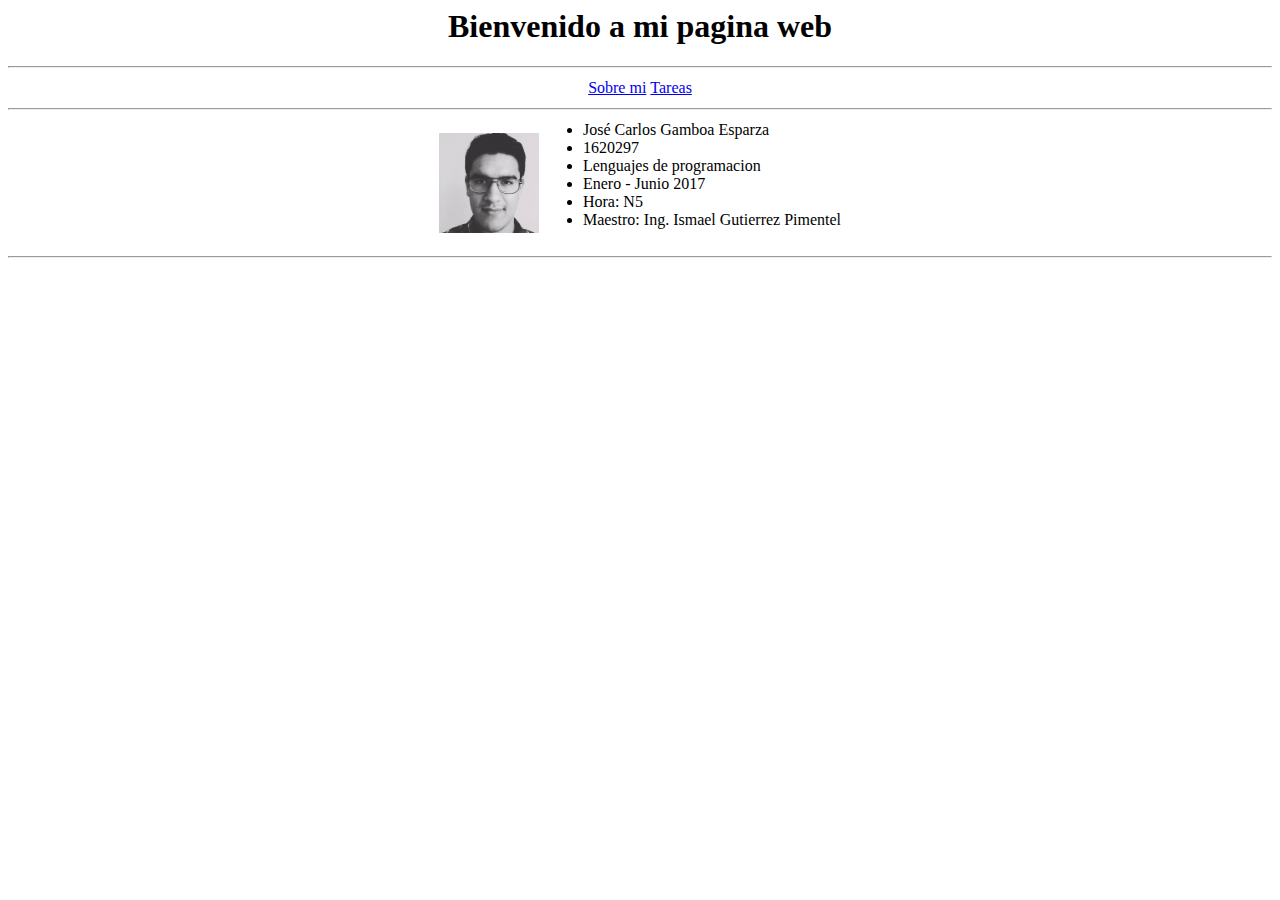
==== index.html @ 8b8ddb33 "Se movieron los archivos" ====
<html>
	<head>
		<title>Mi primera pagina web</title>
		<meta charset="utf-8">
	</head>
	<body>
		<!--Aqui va la gran mayoria del texto-->
		<h1 align="center">Bienvenido a mi pagina web</h1>
		<hr>
		<table align="center">
			<tr>
				<td>
					<a href="personales.html">Sobre mi</a>
				</td>
				<td>
					<a href="tarea1.html">Tareas</a>
				</td>
			</tr>
		</table>
		<hr>
		<table align="center">
			<tr>
				<td>
					<img src="../img/yo.jpg" width="100">
				</td>
				<td>
					<ul>
						<li>José Carlos Gamboa Esparza</li>
						<li>1620297
						<li>Lenguajes de programacion
						<li>Enero - Junio 2017
						<li>Hora: N5
						<li>Maestro: Ing. Ismael Gutierrez Pimentel
					</ul>
				</td>
			</tr>
		</table>
	</body>
	<footer>
		<hr>
	</footer>
</html>
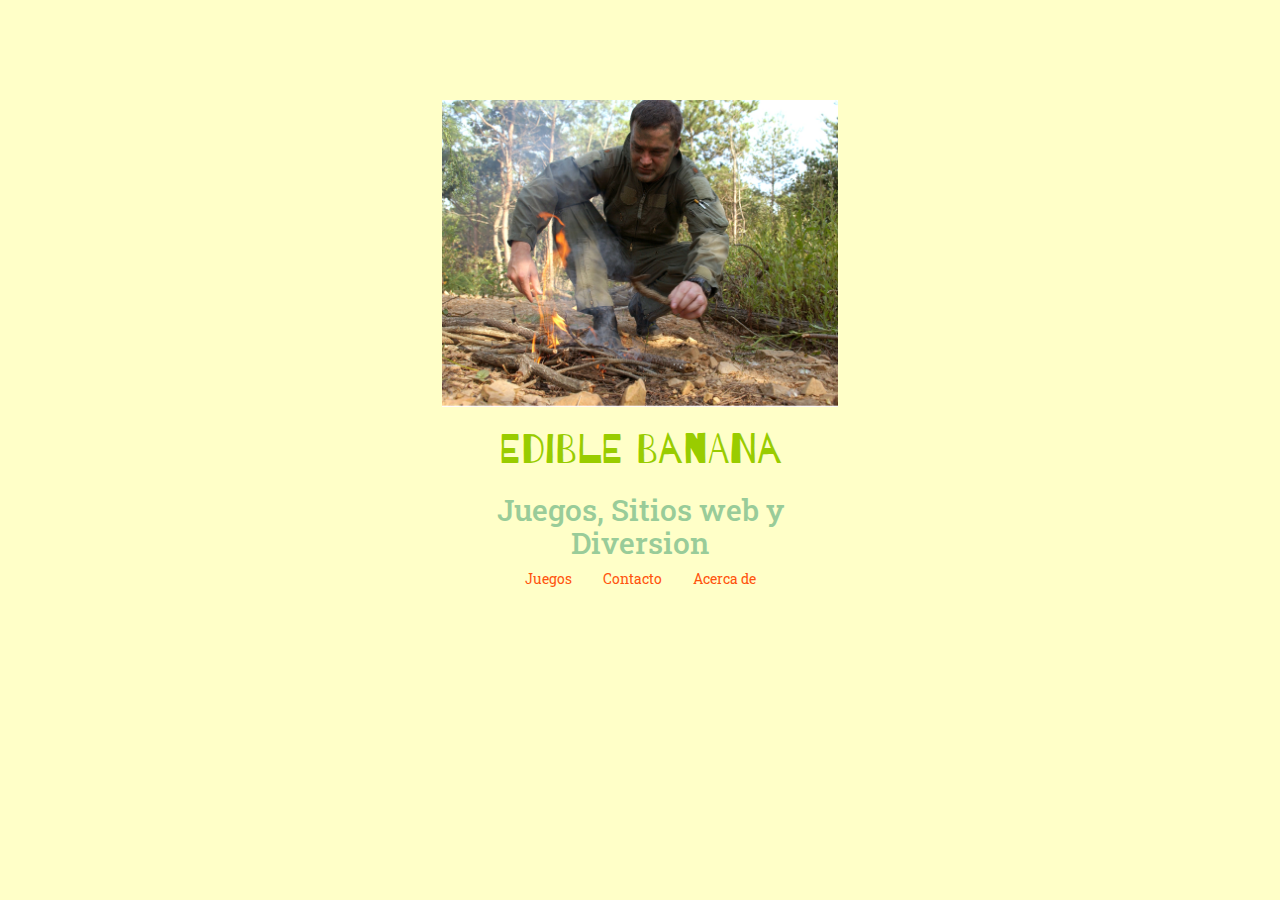
==== commit d4158f88: "Cambio de paigna" ====
--- a/index.html
+++ b/index.html
@@ -1,42 +1,28 @@
-<html>
-	<head>
-		<title>Mi primera pagina web</title>
-		<meta charset="utf-8">
-	</head>
-	<body>
-		<!--Aqui va la gran mayoria del texto-->
-		<h1 align="center">Bienvenido a mi pagina web</h1>
-		<hr>
-		<table align="center">
-			<tr>
-				<td>
-					<a href="personales.html">Sobre mi</a>
-				</td>
-				<td>
-					<a href="tarea1.html">Tareas</a>
-				</td>
-			</tr>
-		</table>
-		<hr>
-		<table align="center">
-			<tr>
-				<td>
-					<img src="../img/yo.jpg" width="100">
-				</td>
-				<td>
-					<ul>
-						<li>José Carlos Gamboa Esparza</li>
-						<li>1620297
-						<li>Lenguajes de programacion
-						<li>Enero - Junio 2017
-						<li>Hora: N5
-						<li>Maestro: Ing. Ismael Gutierrez Pimentel
-					</ul>
-				</td>
-			</tr>
-		</table>
-	</body>
-	<footer>
-		<hr>
-	</footer>
+<!DOCTYPE html>
+<html>
+<head>
+  <title>Primera pagina web</title>
+  <meta charset="utf-8">
+  <link rel="stylesheet" href="https://maxcdn.bootstrapcdn.com/bootstrap/3.3.7/css/bootstrap.min.css">
+  <link rel="stylesheet" href="https://fonts.googleapis.com/css?family=Barrio">
+  <link rel="stylesheet" href="https://fonts.googleapis.com/css?family=Roboto+Slab"> 
+  <link rel="stylesheet" href="css/style.css">
+  <link rel="stylesheet" href="css/animate.css">
+</head>
+<body>
+  <div class="col-md-4 center-block quitar-float text-center quitar-espacio">
+    <div class="animated rollIn anim-retraso1">
+      <img src="imagenes/af_survival_800_070827.jpg">
+    </div>
+    <div class="animated fadeIn anim-retraso2">
+      <h1 class="barrio grande verde">Edible Banana</h1>
+      <h2 >Juegos, Sitios web y Diversion</h2>
+      <nav>
+        <a href="menu.html" class="espacio-derecha">Juegos</a>
+        <a href="contacto.html" class="espacio-derecha">Contacto</a>
+        <a href="acercade.html">Acerca de</a>
+      </nav>
+    </div>
+  </div>
+</body>
 </html>--- a/css/style.css
+++ b/css/style.css
@@ -0,0 +1,60 @@
+body{
+	font-family: 'Roboto Slab', serif;
+	background-color: #FFFFC8;
+	color: #99CC99;
+}
+img {
+	max-width: 100%;
+}
+a{
+	color: #FF530D;
+}
+.quitar-float{
+	float: none;
+}
+.quitar-espacio{
+	margin-top: 100px;
+}
+.barrio{
+	font-family: 'Barrio', cursive;
+}
+.grande{
+	font-size: 3em;
+}
+.verde{
+	color: #99CC00;
+}
+.espacio-derecha{
+	margin-right: 2em;
+}
+.no-lista{
+	padding: 0px;
+	margin: 0px;
+}
+.no-lista li{
+	list-style-type: none;
+}
+.padding-largo{
+	padding: 5px 10px;
+}
+.inline-block{
+	float: none;
+	display: inline-block;
+	margin-right: -4px;
+}
+.vete-arriba{
+	vertical-align: top;
+}
+.mediano{
+	font-size: 1.5em;
+}
+.anim-retraso1{
+	-webkit-animation-delay: 1s;
+	-moz-animation-delay: 1s;
+	animation-delay: 1s;
+}
+.anim-retraso2{
+	-webkit-animation-delay: 2s;
+	-moz-animation-delay: 2s;
+	animation-delay: 2s;
+}